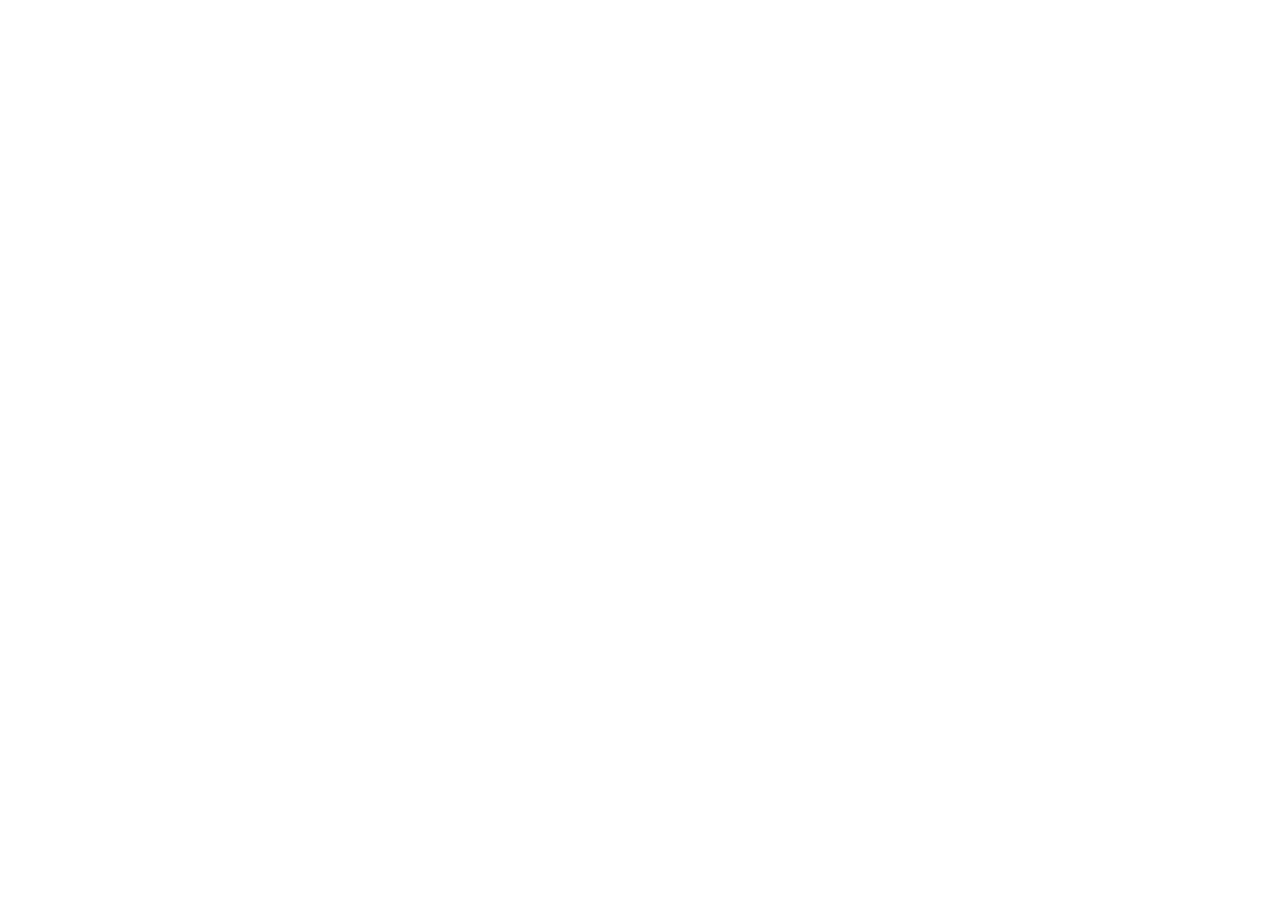
==== cdn/index.html @ 7b2fc2e3 "update" ====
<!DOCTYPE html>
<html lang="en">

<head>
    <meta charset="UTF-8">
    <meta name="viewport" content="width=device-width, initial-scale=1.0">
    <title>ui-demo-v2</title>
  <script type="module" crossorigin src="/main.js"></script>
  <link rel="stylesheet" crossorigin href="/style.css">
</head>

<body>
    <!-- <div class="file-input">
        <div class="label label_type_file" id="preview2"></div>
        <input type="file" id="file2" class="input_type_file" data-role="resize-input" data-target="#preview2">
        <label for="file2" class="button button_type_line">画像をアップロードする</label>
    </div> -->
    <div class="" data-role="pdf-preview" data-url="kyoto.pdf"></div>
</body>

</html>
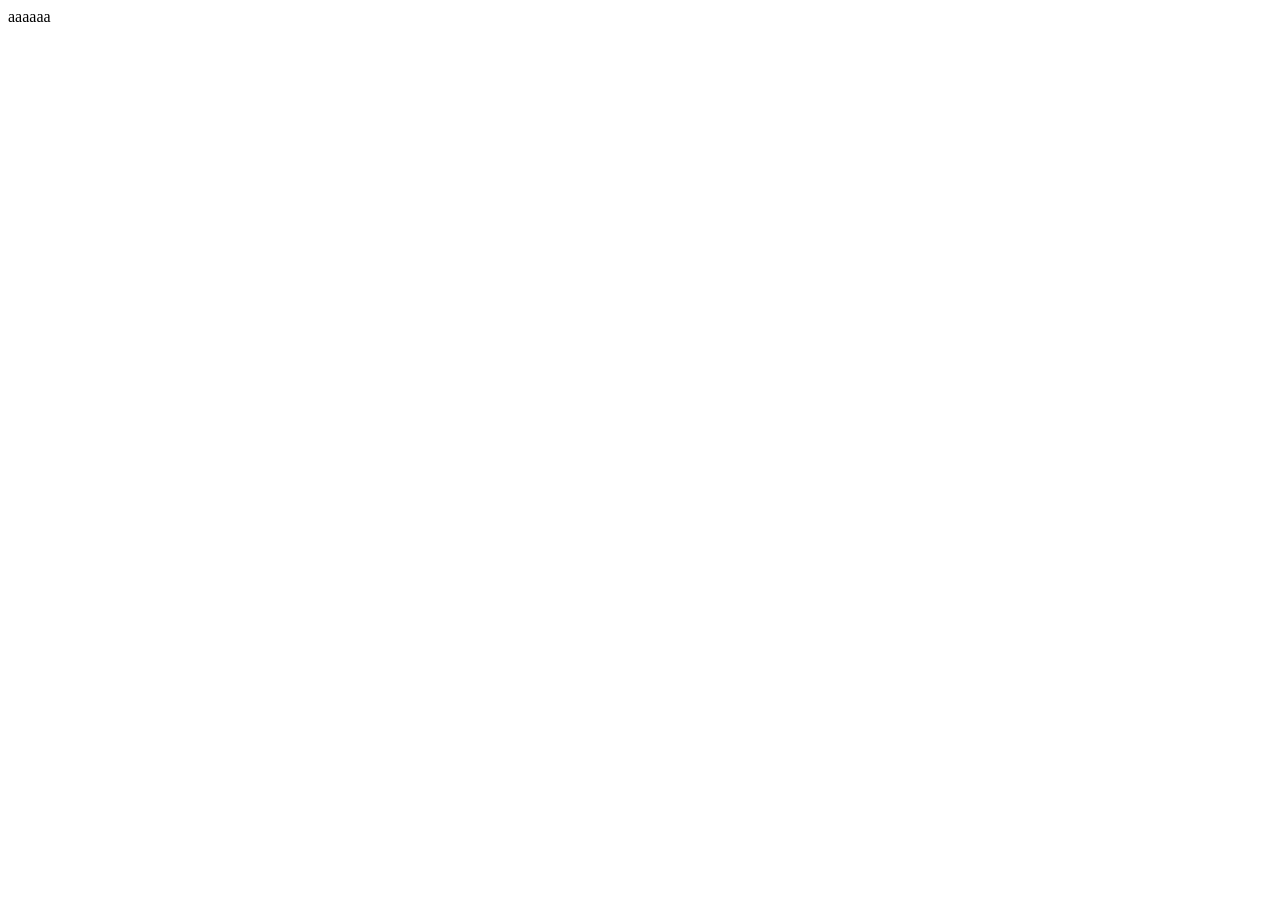
==== commit 3122630e: "udpate" ====
--- a/cdn/index.html
+++ b/cdn/index.html
@@ -11,6 +11,7 @@
 </head>
 
 <body>
+    aaaaaa
     <!-- <div class="file-input">
         <div class="label label_type_file" id="preview2"></div>
         <input type="file" id="file2" class="input_type_file" data-role="resize-input" data-target="#preview2">
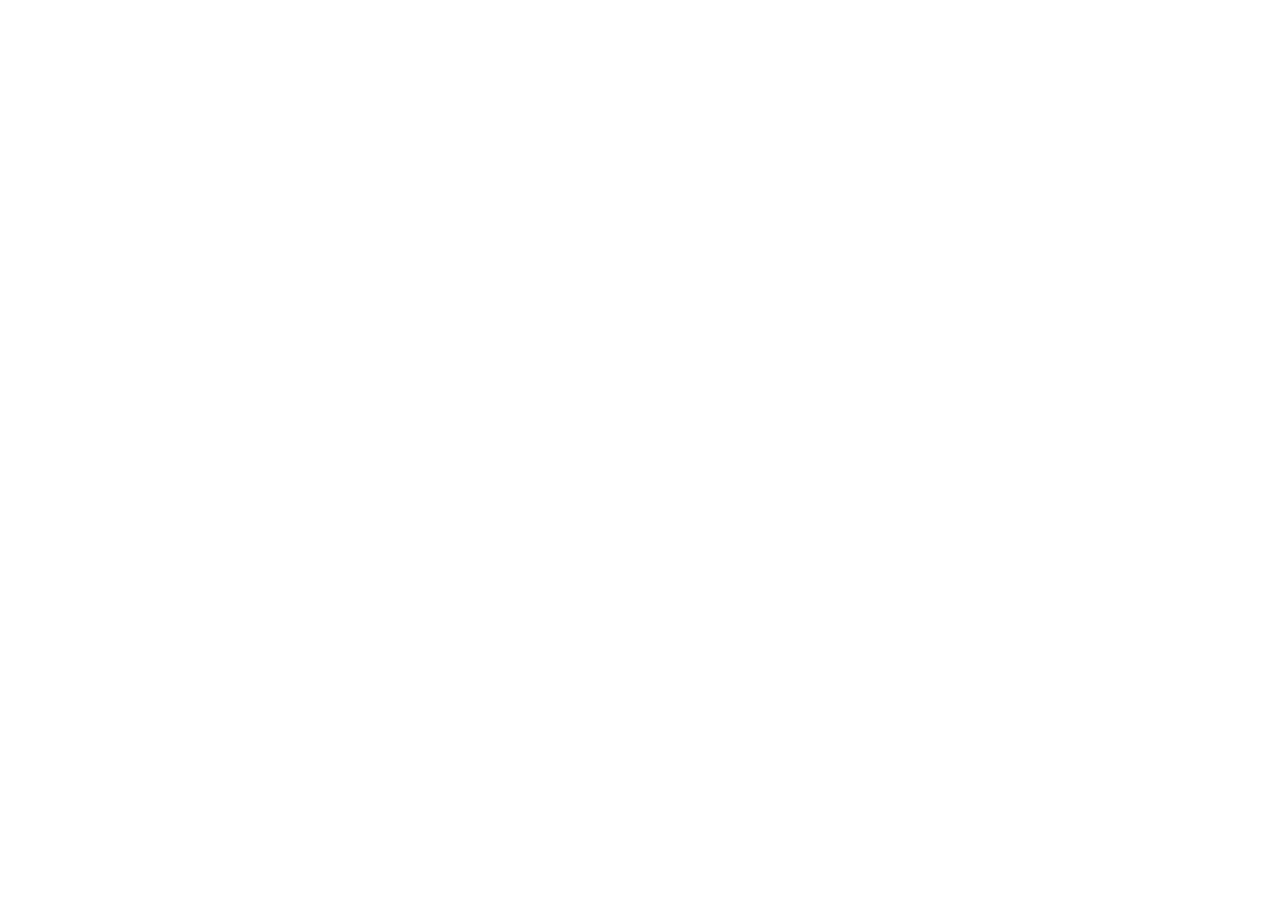
==== commit c5ab55f4: "udpate" ====
--- a/cdn/index.html
+++ b/cdn/index.html
@@ -11,7 +11,6 @@
 </head>
 
 <body>
-    aaaaaa
     <!-- <div class="file-input">
         <div class="label label_type_file" id="preview2"></div>
         <input type="file" id="file2" class="input_type_file" data-role="resize-input" data-target="#preview2">
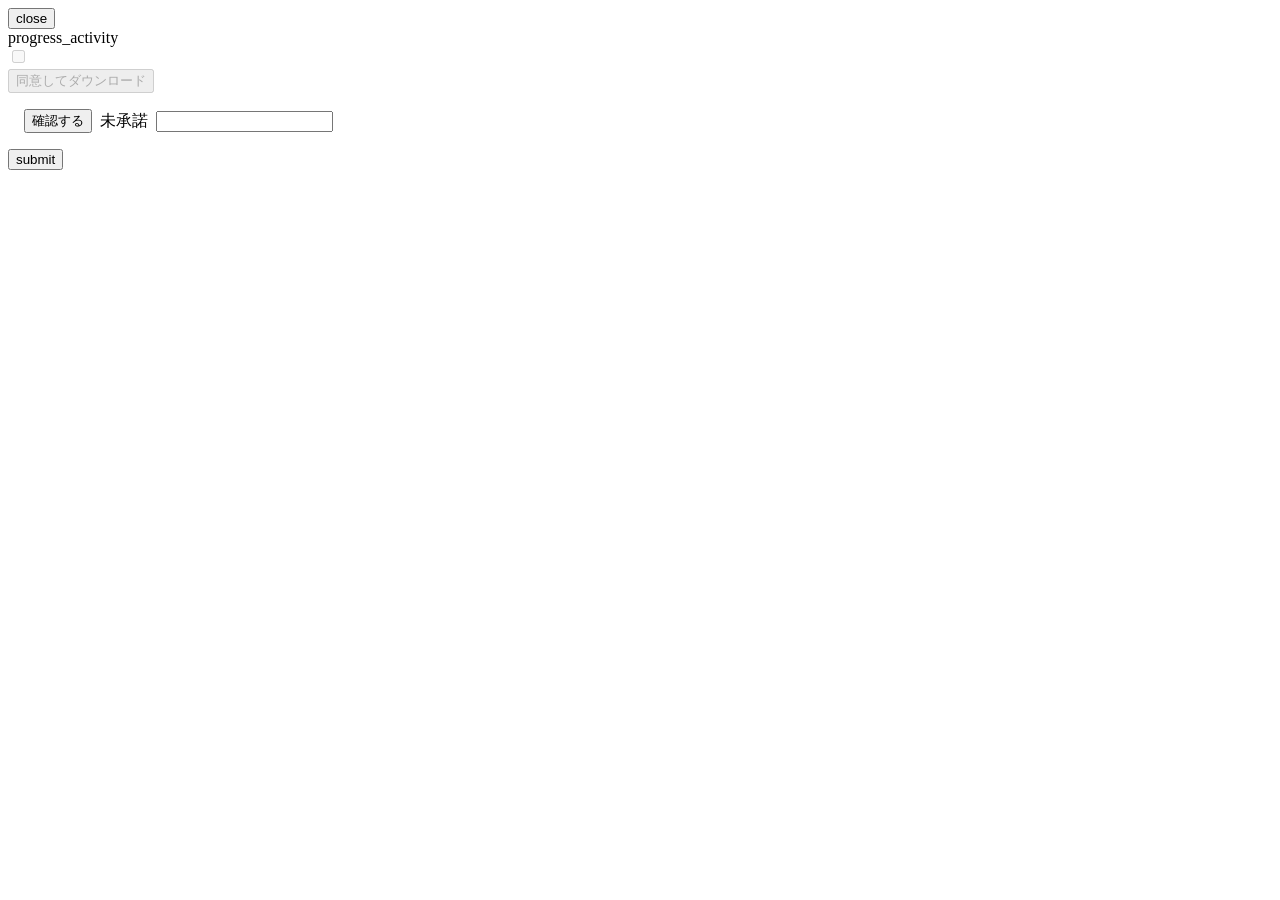
==== commit fbed8115: "udpate" ====
--- a/cdn/index.html
+++ b/cdn/index.html
@@ -11,12 +11,63 @@
 </head>
 
 <body>
-    <!-- <div class="file-input">
-        <div class="label label_type_file" id="preview2"></div>
-        <input type="file" id="file2" class="input_type_file" data-role="resize-input" data-target="#preview2">
-        <label for="file2" class="button button_type_line">画像をアップロードする</label>
-    </div> -->
-    <div class="" data-role="pdf-preview" data-url="kyoto.pdf"></div>
+    <form action="">
+        <div class="pdf-popup pdf-popup__hidden" data-role="pdf-popup" id="test-pdf-popup">
+            <div class="pdf-popup__back">
+                <div class="pdf-popup__content">
+                    <button type="button" class="pdf-popup__close" data-role="pdf-popup-btn"
+                      data-target="#test-pdf-popup">
+                        <span class="material-symbols-outlined">
+                            close
+                        </span>
+                    </button>
+
+                    <div class="pdf-popup__body" id="contract-pdf">
+                        <div data-role="pdf-preview-dl" data-url="contract.pdf"
+                          class="pdf-preview pdf-preview_height_full">
+                            <div class="pdf-preview_loading">
+                                <span class="material-symbols-outlined">
+                                    progress_activity
+                                </span>
+                            </div>
+                        </div>
+                    </div>
+
+                    <div class="pdf-popup__footer">
+                        <div class="scroll-check">
+                            <label for="agreement" style="color: #FFF; display: block;">
+                                <input type="checkbox" id="agreement" data-role="scroll-check"
+                                  data-target="#contract-pdf" disabled required>
+                                <span>上記内容を確認しました。</span>
+                            </label>
+
+                            <button type="button" class="button" data-role="scroll-check-btn" data-target="#agreement"
+                              data-download="#download-link" data-result="download_at" data-modal="#test-pdf-popup"
+                              disabled>
+                                同意してダウンロード
+                            </button>
+
+                            <a href="" id="download-link" target="_blank"></a>
+                        </div>
+
+                    </div>
+                </div>
+            </div>
+        </div>
+
+        <div style="gap: 8px; display: flex; align-items: center; padding: 16px;">
+            <button type="button" data-role="pdf-popup-btn" data-target="#test-pdf-popup" class="pdf-popup__button">
+                確認する
+            </button>
+            <span data-role="download-result-display" data-target="download_at">未承諾</span>
+            <input type="datetime" name="download_at" data-role="download-result" required>
+        </div>
+        <button class="button">
+            submit
+        </button>
+    </form>
+
+    <div data-url="contract.pdf" id="test" style="width: 100%;"></div>
 </body>
 
 </html>
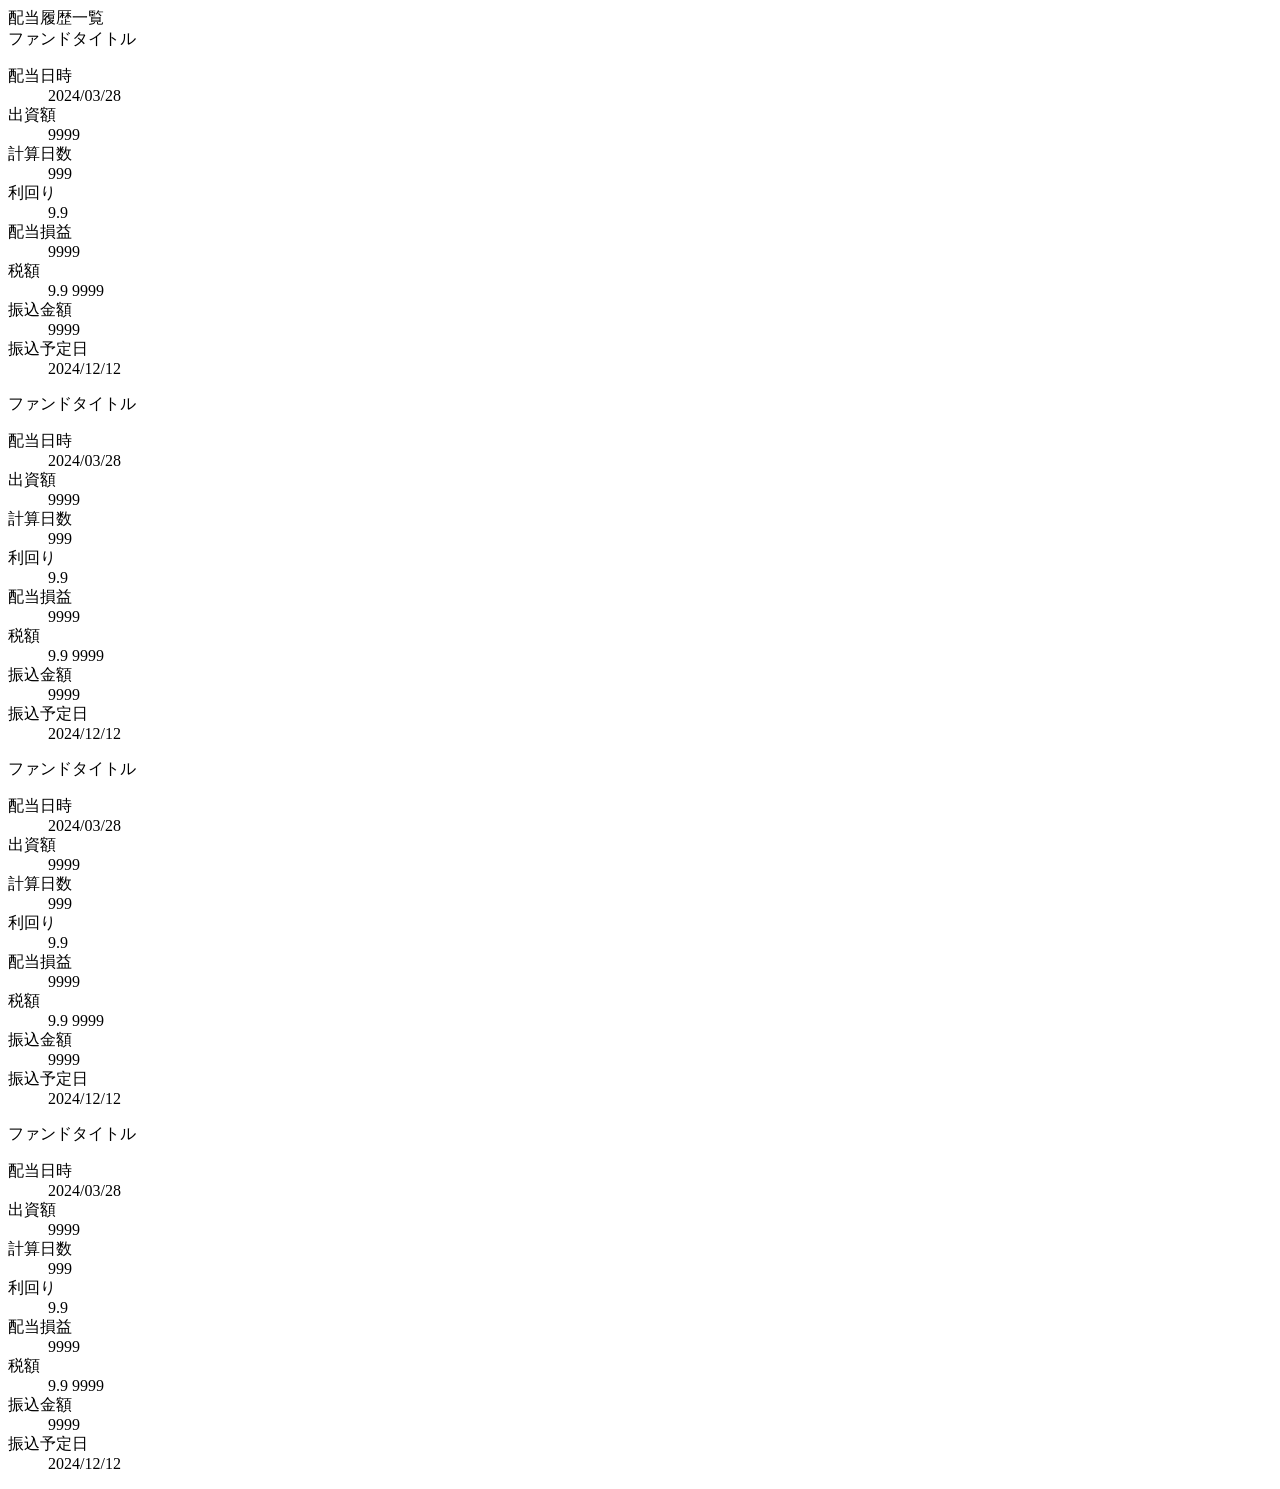
==== commit 6b30d303: "udpate" ====
--- a/cdn/index.html
+++ b/cdn/index.html
@@ -4,70 +4,185 @@
 <head>
     <meta charset="UTF-8">
     <meta name="viewport" content="width=device-width, initial-scale=1.0">
-    <title>ui-demo-v2</title>+    <title>ui-demo</title> 
   <script type="module" crossorigin src="/main.js"></script>
   <link rel="stylesheet" crossorigin href="/style.css">
 </head>
 
 <body>
-    <form action="">
-        <div class="pdf-popup pdf-popup__hidden" data-role="pdf-popup" id="test-pdf-popup">
-            <div class="pdf-popup__back">
-                <div class="pdf-popup__content">
-                    <button type="button" class="pdf-popup__close" data-role="pdf-popup-btn"
-                      data-target="#test-pdf-popup">
-                        <span class="material-symbols-outlined">
-                            close
-                        </span>
-                    </button>
+    <style>
+
+    </style>
 
-                    <div class="pdf-popup__body" id="contract-pdf">
-                        <div data-role="pdf-preview-dl" data-url="contract.pdf"
-                          class="pdf-preview pdf-preview_height_full">
-                            <div class="pdf-preview_loading">
-                                <span class="material-symbols-outlined">
-                                    progress_activity
-                                </span>
-                            </div>
+    <main class="main main_gray">
+        <div class="main__header">配当履歴一覧</div>
+        <div class="dividend-list">
+            <a class="dividend-card">
+                <div class="dividend-card__fund-info">
+                    <div class="dividend-card__img">
+                        <div class="img img_loading"></div>
+                    </div>
+                    <div class="dividend-card__fund">
+                        <div class="fund-label dividend-card__fund-label">
+                            <span class="fund-label__status fund-label__status_id_1"></span>
+                            <span class="fund-label__type fund-label__type_id_null"></span>
+                        </div>
+                        <div class="dividend-card__title">
+                            ファンドタイトル
                         </div>
                     </div>
+                </div>
+                <div class="dividend-card__detail">
+                    <dl class="dividend-card__detail-dl">
+                        <dt>配当日時</dt>
+                        <dd class="format_date">2024/03/28</dd>
+                        <dt>出資額</dt>
+                        <dd class="format_num format_price">9999</dd>
+                        <dt>計算日数</dt>
+                        <dd class="format_day">999</dd>
+                        <dt>利回り</dt>
+                        <dd class="format_num format_rate">9.9</dd>
+                        <dt>配当損益</dt>
+                        <dd class="foramt_num format_price">9999</dd>
+                        <dt>税額</dt>
+                        <dd>
+                            <span class="format_num format_rate format_gray">9.9</span>
+                            <span class="format_num format_price">9999</span>
+                        </dd>
+                        <dt>振込金額</dt>
+                        <dd class="format_num format_price">9999</dd>
+                        <dt>振込予定日</dt>
+                        <dd class="format_date">2024/12/12</dd>
+                    </dl>
+                </div>
+            </a>
 
-                    <div class="pdf-popup__footer">
-                        <div class="scroll-check">
-                            <label for="agreement" style="color: #FFF; display: block;">
-                                <input type="checkbox" id="agreement" data-role="scroll-check"
-                                  data-target="#contract-pdf" disabled required>
-                                <span>上記内容を確認しました。</span>
-                            </label>
-
-                            <button type="button" class="button" data-role="scroll-check-btn" data-target="#agreement"
-                              data-download="#download-link" data-result="download_at" data-modal="#test-pdf-popup"
-                              disabled>
-                                同意してダウンロード
-                            </button>
-
-                            <a href="" id="download-link" target="_blank"></a>
+            <a class="dividend-card">
+                <div class="dividend-card__fund-info">
+                    <div class="dividend-card__img">
+                        <div class="img img_loading"></div>
+                    </div>
+                    <div class="dividend-card__fund">
+                        <div class="fund-label dividend-card__fund-label">
+                            <span class="fund-label__status fund-label__status_id_1"></span>
+                            <span class="fund-label__type fund-label__type_id_null"></span>
                         </div>
-
+                        <div class="dividend-card__title">
+                            ファンドタイトル
+                        </div>
                     </div>
                 </div>
-            </div>
+                <div class="dividend-card__detail">
+                    <dl class="dividend-card__detail-dl">
+                        <dt>配当日時</dt>
+                        <dd class="format_date">2024/03/28</dd>
+                        <dt>出資額</dt>
+                        <dd class="format_num format_price">9999</dd>
+                        <dt>計算日数</dt>
+                        <dd class="format_day">999</dd>
+                        <dt>利回り</dt>
+                        <dd class="format_num format_rate">9.9</dd>
+                        <dt>配当損益</dt>
+                        <dd class="foramt_num format_price">9999</dd>
+                        <dt>税額</dt>
+                        <dd>
+                            <span class="format_num format_rate format_gray">9.9</span>
+                            <span class="format_num format_price">9999</span>
+                        </dd>
+                        <dt>振込金額</dt>
+                        <dd class="format_num format_price">9999</dd>
+                        <dt>振込予定日</dt>
+                        <dd class="format_date">2024/12/12</dd>
+                    </dl>
+                </div>
+            </a>
+
+            <a class="dividend-card">
+                <div class="dividend-card__fund-info">
+                    <div class="dividend-card__img">
+                        <div class="img img_loading"></div>
+                    </div>
+                    <div class="dividend-card__fund">
+                        <div class="fund-label dividend-card__fund-label">
+                            <span class="fund-label__status fund-label__status_id_1"></span>
+                            <span class="fund-label__type fund-label__type_id_null"></span>
+                        </div>
+                        <div class="dividend-card__title">
+                            ファンドタイトル
+                        </div>
+                    </div>
+                </div>
+                <div class="dividend-card__detail">
+                    <dl class="dividend-card__detail-dl">
+                        <dt>配当日時</dt>
+                        <dd class="format_date">2024/03/28</dd>
+                        <dt>出資額</dt>
+                        <dd class="format_num format_price">9999</dd>
+                        <dt>計算日数</dt>
+                        <dd class="format_day">999</dd>
+                        <dt>利回り</dt>
+                        <dd class="format_num format_rate">9.9</dd>
+                        <dt>配当損益</dt>
+                        <dd class="foramt_num format_price">9999</dd>
+                        <dt>税額</dt>
+                        <dd>
+                            <span class="format_num format_rate format_gray">9.9</span>
+                            <span class="format_num format_price">9999</span>
+                        </dd>
+                        <dt>振込金額</dt>
+                        <dd class="format_num format_price">9999</dd>
+                        <dt>振込予定日</dt>
+                        <dd class="format_date">2024/12/12</dd>
+                    </dl>
+                </div>
+            </a>
+
+            <a class="dividend-card">
+                <div class="dividend-card__fund-info">
+                    <div class="dividend-card__img">
+                        <div class="img img_loading"></div>
+                    </div>
+                    <div class="dividend-card__fund">
+                        <div class="fund-label dividend-card__fund-label">
+                            <span class="fund-label__status fund-label__status_id_1"></span>
+                            <span class="fund-label__type fund-label__type_id_null"></span>
+                        </div>
+                        <div class="dividend-card__title">
+                            ファンドタイトル
+                        </div>
+                    </div>
+                </div>
+                <div class="dividend-card__detail">
+                    <dl class="dividend-card__detail-dl">
+                        <dt>配当日時</dt>
+                        <dd class="format_date">2024/03/28</dd>
+                        <dt>出資額</dt>
+                        <dd class="format_num format_price">9999</dd>
+                        <dt>計算日数</dt>
+                        <dd class="format_day">999</dd>
+                        <dt>利回り</dt>
+                        <dd class="format_num format_rate">9.9</dd>
+                        <dt>配当損益</dt>
+                        <dd class="foramt_num format_price">9999</dd>
+                        <dt>税額</dt>
+                        <dd>
+                            <span class="format_num format_rate format_gray">9.9</span>
+                            <span class="format_num format_price">9999</span>
+                        </dd>
+                        <dt>振込金額</dt>
+                        <dd class="format_num format_price">9999</dd>
+                        <dt>振込予定日</dt>
+                        <dd class="format_date">2024/12/12</dd>
+                    </dl>
+                </div>
+            </a>
         </div>
+    </main>
 
-        <div style="gap: 8px; display: flex; align-items: center; padding: 16px;">
-            <button type="button" data-role="pdf-popup-btn" data-target="#test-pdf-popup" class="pdf-popup__button">
-                確認する
-            </button>
-            <span data-role="download-result-display" data-target="download_at">未承諾</span>
-            <input type="datetime" name="download_at" data-role="download-result" required>
-        </div>
-        <button class="button">
-            submit
-        </button>
-    </form>
+    <script>
 
-    <div data-url="contract.pdf" id="test" style="width: 100%;"></div>
+    </script>
 </body>
 
 </html>
